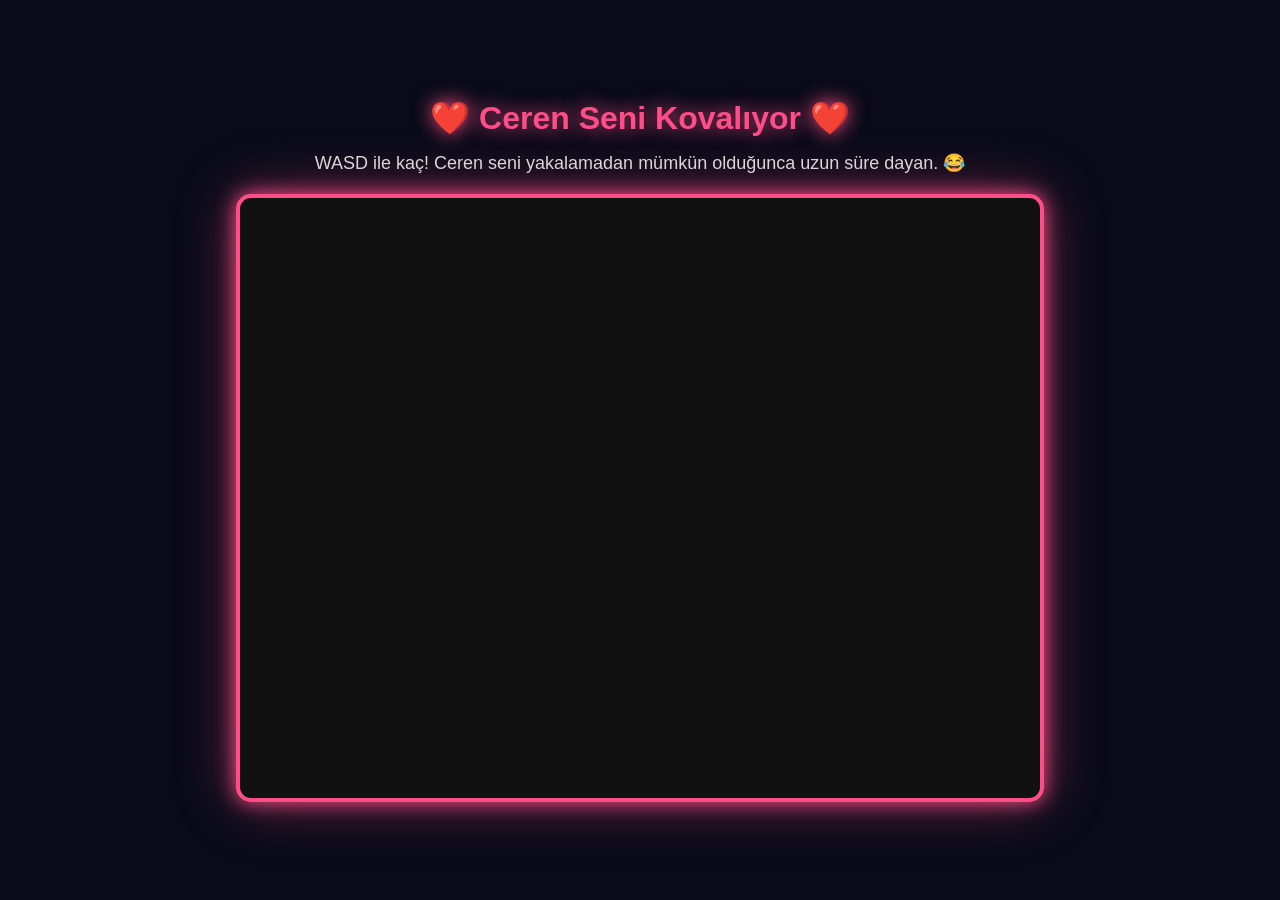
==== pacman.html @ 8f0ca2ca "Add files via upload" ====
<!DOCTYPE html>
<html lang="tr">
<head>
    <meta charset="UTF-8">
    <meta name="viewport" content="width=device-width, initial-scale=1.0">
    <title>Ceren Pacman ❤️</title>

    <link rel="stylesheet" href="pacman.css">
</head>
<body>

<div id="gameContainer">

    <h1>❤️ Ceren Seni Kovalıyor ❤️</h1>

    <p id="info">
        WASD ile kaç! Ceren seni yakalamadan mümkün olduğunca uzun süre dayan. 😂
    </p>

    <canvas id="game" width="800" height="600"></canvas>

    <div id="gameOver" class="hidden">

        <h2>💋 Ceren seni yakaladı!</h2>

        <p>
            Kaçabileceğini mi sandın? ❤️
        </p>

        <button id="restartBtn">
            Tekrar Oyna
        </button>

    </div>
    <div id="gameOver" class="hidden"></div>

</div>

<script src="pacman.js"></script>

</body>
</html>
---- pacman.css ----
*{
    margin:0;
    padding:0;
    box-sizing:border-box;
}

body{
    background:#090b18;
    color:white;
    font-family:Arial, Helvetica, sans-serif;
    overflow:hidden;
}

#gameContainer{
    width:100%;
    height:100vh;

    display:flex;
    flex-direction:column;

    justify-content:center;
    align-items:center;
}

h1{
    color:#ff4d88;
    margin-bottom:15px;
    text-shadow:0 0 20px #ff4d88;
}

#info{
    margin-bottom:20px;
    color:#ddd;
    font-size:18px;
}

canvas{

    border:4px solid #ff4d88;

    border-radius:15px;

    background:#111;

    box-shadow:
        0 0 20px #ff4d88,
        0 0 60px rgba(255,77,136,.4);

}

.hidden{
    display:none;
}

#gameOver{

    position:absolute;

    inset:0;

    background:rgba(0,0,0,.92);

    display:flex;

    flex-direction:column;

    justify-content:center;

    align-items:center;

    text-align:center;

}

#gameOver h2{

    font-size:60px;

    color:#ff4d88;

    margin-bottom:20px;

}

#gameOver p{

    font-size:25px;

    margin-bottom:30px;

}

#restartBtn{

    padding:18px 45px;

    border:none;

    border-radius:40px;

    background:#ff4d88;

    color:white;

    font-size:20px;

    cursor:pointer;

    transition:.3s;

}

#restartBtn:hover{

    transform:scale(1.08);

    box-shadow:0 0 30px #ff4d88;

}

.shake{

    animation:shake .4s;

}

@keyframes shake{

    0%{transform:translate(0);}
    20%{transform:translate(-8px,5px);}
    40%{transform:translate(8px,-5px);}
    60%{transform:translate(-8px,5px);}
    80%{transform:translate(8px,-5px);}
    100%{transform:translate(0);}

}

#gameOver.hidden{
    display:none;
}
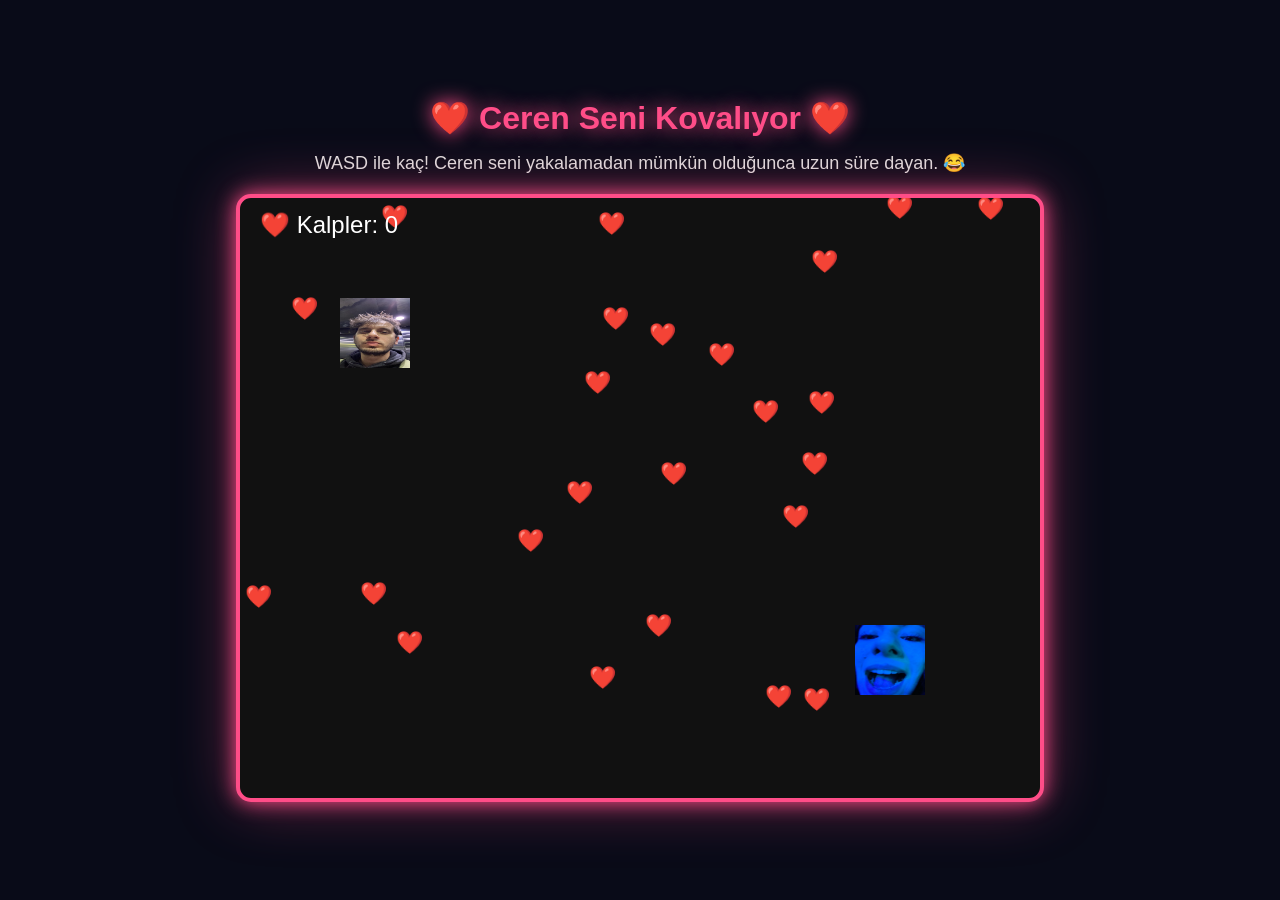
==== commit 20694c7b: "Add audio element for game music Added audio element for background music." ====
--- a/pacman.html
+++ b/pacman.html
@@ -36,6 +36,10 @@
 
 </div>
 
+    <audio id="gameMusic" loop>
+    <source src="pacman.mp3" type="audio/mpeg">
+</audio>
+
 <script src="pacman.js"></script>
 
 </body>
